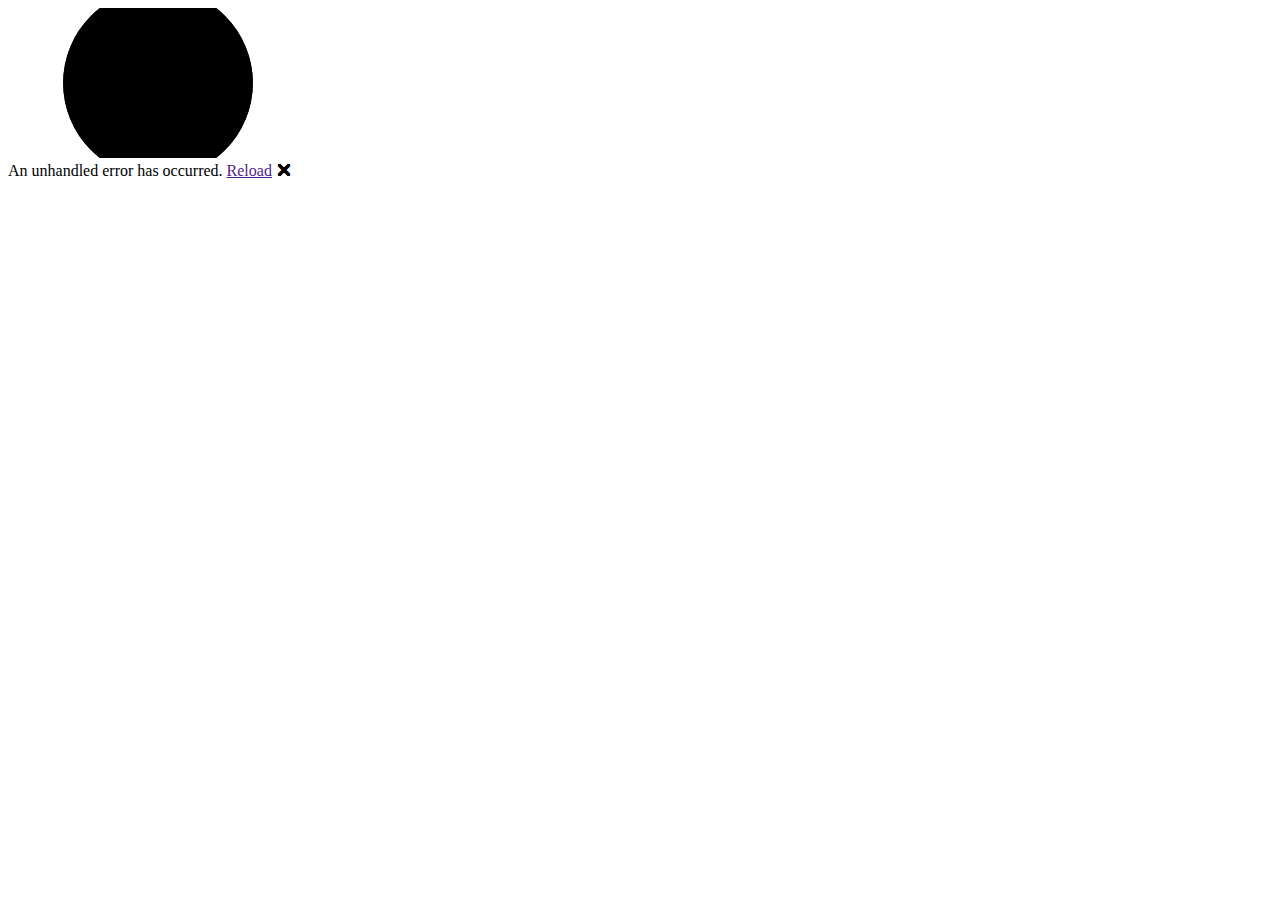
==== src/XFood.Web/wwwroot/index.html @ 51f4dfff "changed header design" ====
<!DOCTYPE html>
<html lang="en">

<head>
    <meta charset="utf-8" />
    <meta name="viewport" content="width=device-width, initial-scale=1.0, maximum-scale=1.0, user-scalable=no" />
    <title>XFood</title>
    <base href="/" />
    <link href="css/bootstrap/bootstrap.min.css" rel="stylesheet" />
    <link href="https://cdn.jsdelivr.net/npm/bootstrap@5.3.0-alpha1/dist/css/bootstrap.min.css" rel="stylesheet" integrity="sha384-rBpGj5-6OVvA8dSIsjN+uvBPTTGfJG93S9YD9ixu94d6n5ZlOtnnXCDK7SsnN2C" crossorigin="anonymous">
    <link href="css/app.css" rel="stylesheet" />
    <link href="css/style.css" rel="stylesheet" />
    <link rel="icon" type="image/png" href="favicon.png" />
    <link rel="stylesheet" href="https://cdn.jsdelivr.net/npm/bootstrap-icons@1.11.3/font/bootstrap-icons.min.css">
    <link href="XFoodBlazor.Web.Client.styles.css" rel="stylesheet" />
</head>

<body>
    <div id="app">
        <svg class="loading-progress">
            <circle r="40%" cx="50%" cy="50%" />
            <circle r="40%" cx="50%" cy="50%" />
        </svg>
        <div class="loading-progress-text"></div>
    </div>

    <div id="blazor-error-ui">
        An unhandled error has occurred.
        <a href="" class="reload">Reload</a>
        <a class="dismiss">🗙</a>
    </div>
    <script src="_framework/blazor.webassembly.js"></script>
    <script src="https://cdn.jsdelivr.net/npm/bootstrap@5.3.2/dist/js/bootstrap.bundle.min.js" integrity="sha384-C6RzsynM9kWDrMNeT87bh95OGNyZPhcTNXj1NW7RuBCsyN/o0jlpcV8Qyq46cDfL" crossorigin="anonymous"></script>
</body>

</html>
---- src/XFood.Web/wwwroot/css/app.css ----
@import url('open-iconic/font/css/open-iconic-bootstrap.min.css');

html, body {
    font-family: 'Helvetica Neue', Helvetica, Arial, sans-serif;
}

h1:focus {
    outline: none;
}

a, .btn-link {
    color: #0071c1;
}

.btn-primary {
    color: #fff;
    background-color: #1b6ec2;
    border-color: #1861ac;
}

.btn:focus, .btn:active:focus, .btn-link.nav-link:focus, .form-control:focus, .form-check-input:focus {
  box-shadow: 0 0 0 0.1rem white, 0 0 0 0.25rem #258cfb;
}

.content {
    padding-top: 1.1rem;
}

.valid.modified:not([type=checkbox]) {
    outline: 1px solid #26b050;
}

.invalid {
    outline: 1px solid red;
}

.validation-message {
    color: red;
}

#blazor-error-ui {
    background: lightyellow;
    bottom: 0;
    box-shadow: 0 -1px 2px rgba(0, 0, 0, 0.2);
    display: none;
    left: 0;
    padding: 0.6rem 1.25rem 0.7rem 1.25rem;
    position: fixed;
    width: 100%;
    z-index: 1000;
}

    #blazor-error-ui .dismiss {
        cursor: pointer;
        position: absolute;
        right: 0.75rem;
        top: 0.5rem;
    }

.blazor-error-boundary {
    background: url([data-uri]) no-repeat 1rem/1.8rem, #b32121;
    padding: 1rem 1rem 1rem 3.7rem;
    color: white;
}

    .blazor-error-boundary::after {
        content: "An error has occurred."
    }

.loading-progress {
    position: relative;
    display: block;
    width: 8rem;
    height: 8rem;
    margin: 20vh auto 1rem auto;
}

    .loading-progress circle {
        fill: none;
        stroke: #e0e0e0;
        stroke-width: 0.6rem;
        transform-origin: 50% 50%;
        transform: rotate(-90deg);
    }

        .loading-progress circle:last-child {
            stroke: #1b6ec2;
            stroke-dasharray: calc(3.141 * var(--blazor-load-percentage, 0%) * 0.8), 500%;
            transition: stroke-dasharray 0.05s ease-in-out;
        }

.loading-progress-text {
    position: absolute;
    text-align: center;
    font-weight: bold;
    inset: calc(20vh + 3.25rem) 0 auto 0.2rem;
}

    .loading-progress-text:after {
        content: var(--blazor-load-percentage-text, "Loading");
    }
---- src/XFood.Web/wwwroot/css/style.css ----
﻿.logoImg {
    width: 120px;
    height: 30px;
}

.avatar {
    font-size: 32px;
    margin-right: 10px;
}

.header {
    width: 100%;
    border: 2px solid black;
    border-radius: 15px 15px 15px 15px;
    margin: 0 auto;
}

.register-btn {
    margin-right: 10px;
}

.avatar-btn {
    border: none;
    background-color: #fff;
}
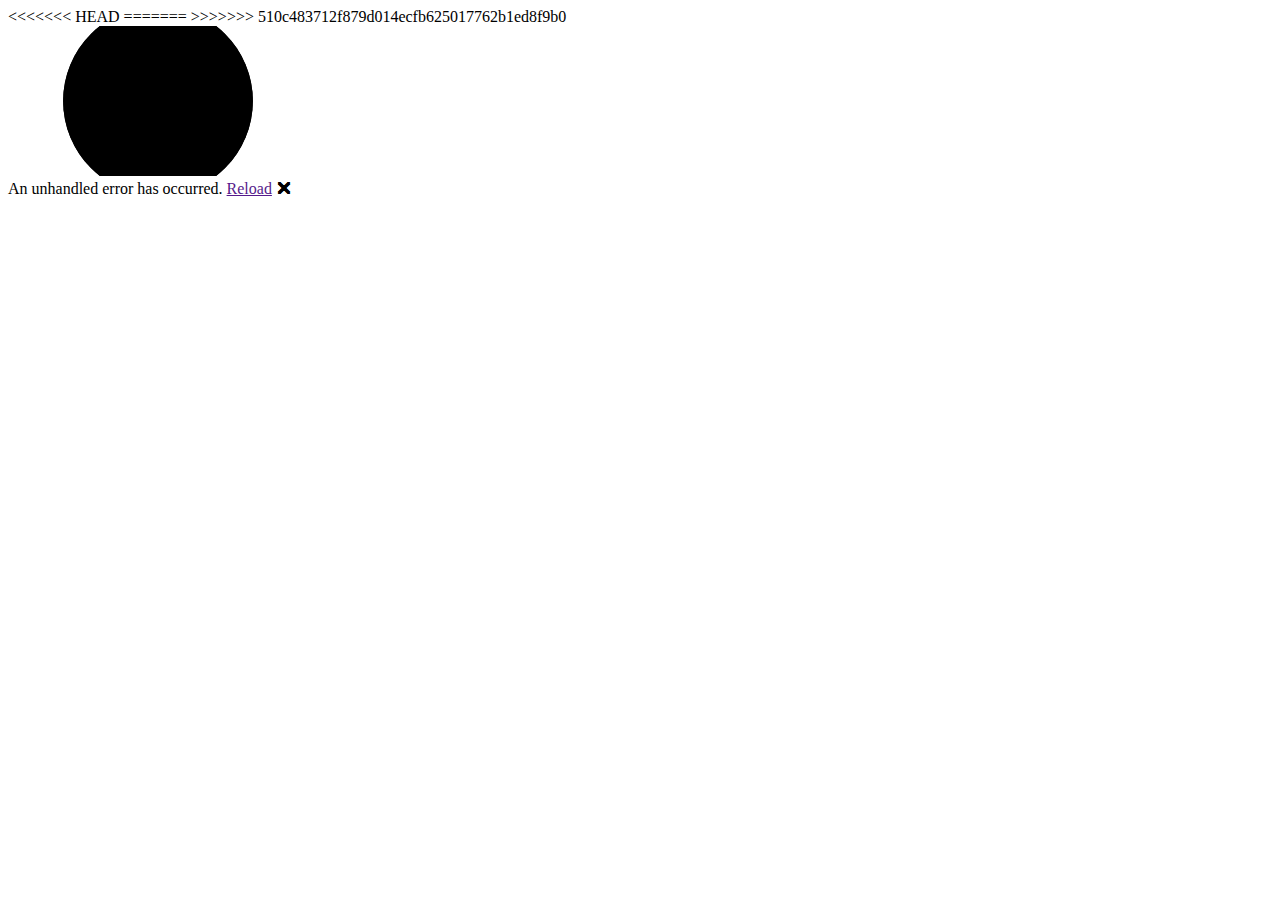
==== commit cb8ba235: "New" ====
--- a/src/XFood.Web/wwwroot/index.html
+++ b/src/XFood.Web/wwwroot/index.html
@@ -9,9 +9,14 @@
     <link href="css/bootstrap/bootstrap.min.css" rel="stylesheet" />
     <link href="https://cdn.jsdelivr.net/npm/bootstrap@5.3.0-alpha1/dist/css/bootstrap.min.css" rel="stylesheet" integrity="sha384-rBpGj5-6OVvA8dSIsjN+uvBPTTGfJG93S9YD9ixu94d6n5ZlOtnnXCDK7SsnN2C" crossorigin="anonymous">
     <link href="css/app.css" rel="stylesheet" />
+<<<<<<< HEAD
+    <link rel="stylesheet" href="css/style.css">
+    <link rel="icon" type="image/png" href="favicon.png" />
+=======
     <link href="css/style.css" rel="stylesheet" />
-    <link rel="icon" type="image/png" href="favicon.png" />
+    <link rel="icon" type="image/png" href="logo192New.png" />
     <link rel="stylesheet" href="https://cdn.jsdelivr.net/npm/bootstrap-icons@1.11.3/font/bootstrap-icons.min.css">
+>>>>>>> 510c483712f879d014ecfb625017762b1ed8f9b0
     <link href="XFoodBlazor.Web.Client.styles.css" rel="stylesheet" />
 </head>
 
@@ -29,8 +34,18 @@
         <a href="" class="reload">Reload</a>
         <a class="dismiss">🗙</a>
     </div>
+    <script>
+        function saveAsFile(filename, byteBase64) {
+            var link = document.createElement('a');
+            link.download = filename;
+            link.href = "data:application/octet-stream;base64," + byteBase64;
+            document.body.appendChild(link);
+            link.click();
+            document.body.removeChild(link);
+        }
+    </script>
     <script src="_framework/blazor.webassembly.js"></script>
     <script src="https://cdn.jsdelivr.net/npm/bootstrap@5.3.2/dist/js/bootstrap.bundle.min.js" integrity="sha384-C6RzsynM9kWDrMNeT87bh95OGNyZPhcTNXj1NW7RuBCsyN/o0jlpcV8Qyq46cDfL" crossorigin="anonymous"></script>
 </body>
 
-</html>
+</html>--- a/src/XFood.Web/wwwroot/css/app.css
+++ b/src/XFood.Web/wwwroot/css/app.css
@@ -1,7 +1,38 @@
 @import url('open-iconic/font/css/open-iconic-bootstrap.min.css');
 
+@font-face {
+    font-family: "DodoRoundedRegular";
+    src: url('../fonts/DodoRounded_v2-Regular/DodoRounded_v2-Regular.ttf');
+}
+
+@font-face {
+    font-family: "DodoRoundedBold";
+    src: url('../fonts/DodoRounded_v2-Bold/DodoRounded_v2-Bold.ttf');
+}
+
+@font-face {
+    font-family: "DodoRoundedExtraLight";
+    src: url('../fonts/DodoRounded_v2-ExtraLight/DodoRounded_v2-ExtraLight.ttf');
+}
+
+@font-face {
+    font-family: "DodoRoundedLight";
+    src: url('../fonts/DodoRounded_v2-Light/DodoRounded_v2-Light.ttf');
+}
+
+@font-face {
+    font-family: "DodoRoundedMedium";
+    src: url('../fonts/DodoRounded_v2-Medium/DodoRounded_v2-Medium.ttf');
+}
+
+@font-face {
+    font-family: "DodoRoundedThin";
+    src: url('../fonts/DodoRounded_v2-Thint/DodoRounded_v2-Thin.ttf');
+}
+
 html, body {
-    font-family: 'Helvetica Neue', Helvetica, Arial, sans-serif;
+    font-family: 'DodoRoundedRegular', Helvetica, Arial, sans-serif;
+    font-style: italic;
 }
 
 h1:focus {
--- a/src/XFood.Web/wwwroot/css/style.css
+++ b/src/XFood.Web/wwwroot/css/style.css
@@ -1,5 +1,66 @@
-﻿.logoImg {
-    width: 120px;
+<<<<<<< HEAD
+﻿
+.tb1Parent tbody tr td {
+    width: 200px;
+    height: 200px;
+}
+.divParent{
+    position:relative;
+}
+.divModal{
+    z-index:10;
+    position:absolute;
+    border:1px solid #000000;
+    border-radius:10px;
+    background-color: #ffffff;
+    left:40%;
+    top:20%;
+    width:400px;
+    min-height:300px;
+}
+.modalHeading{
+    text-align:center;
+    font-size:50px;
+    text-decoration:underline;
+    margin-bottom:36px;
+}
+=======
+﻿@font-face {
+    font-family: "DodoRoundedRegular";
+    src: url('../fonts/DodoRounded_v2-Regular/DodoRounded_v2-Regular.ttf');
+}
+
+@font-face {
+    font-family: "DodoRoundedBold";
+    src: url('../fonts/DodoRounded_v2-Bold/DodoRounded_v2-Bold.ttf');
+}
+
+@font-face {
+    font-family: "DodoRoundedExtraLight";
+    src: url('../fonts/DodoRounded_v2-ExtraLight/DodoRounded_v2-ExtraLight.ttf');
+}
+
+@font-face {
+    font-family: "DodoRoundedLight";
+    src: url('../fonts/DodoRounded_v2-Light/DodoRounded_v2-Light.ttf');
+}
+
+@font-face {
+    font-family: "DodoRoundedMedium";
+    src: url('../fonts/DodoRounded_v2-Medium/DodoRounded_v2-Medium.ttf');
+}
+
+@font-face {
+    font-family: "DodoRoundedThin";
+    src: url('../fonts/DodoRounded_v2-Thint/DodoRounded_v2-Thin.ttf');
+}
+
+* {
+    font-family: 'DodoRoundedRegular' !important;
+    font-style: italic;
+}
+.logoImg {
+    width: 150px;
     height: 30px;
 }
 
@@ -10,7 +71,7 @@
 
 .header {
     width: 100%;
-    border: 2px solid black;
+    border: 2px solid #5c5c5c;
     border-radius: 15px 15px 15px 15px;
     margin: 0 auto;
 }
@@ -22,4 +83,54 @@
 .avatar-btn {
     border: none;
     background-color: #fff;
-}+}
+
+main {
+    border-radius: 15px;
+    border: 2px solid #5c5c5c;
+}
+
+
+.nav-menu-custom .nav-item .nav-link {
+    margin-top: 10px;
+    border: 2px dashed #5c5c5c;
+    border-radius: 10px;
+    margin: 5px auto;
+}
+
+.nav-menu-custom .nav-item .nav-link {
+    color: #000 !important;
+    justify-content: center;
+}
+
+    .nav-menu-custom .nav-item  a.active {
+        background-color: #ccd5da !important;
+    }
+
+.side-bar {
+    position: relative;
+    height: calc(100vh - 120px);
+    padding: 0;
+    border-radius: 15px;
+    border: 2px solid #5c5c5c;
+    overflow-y: auto;
+}
+
+.time-zones {
+    position: absolute;
+    bottom: 0;
+    margin-bottom: 20px;
+    border: 2px solid #5c5c5c;
+    border-radius: 20px;
+    width: 90%;
+    left: 50%;
+    transform: translateX(-50%);
+}
+
+.gradient-custom-3 {
+    background: #84fab0;
+    background: -webkit-linear-gradient(to right, rgba(132, 250, 176, 0.5), rgba(143, 211, 244, 0.5));
+    background: linear-gradient(to right, rgba(132, 250, 176, 0.5), rgba(143, 211, 244, 0.5));
+}
+
+>>>>>>> 510c483712f879d014ecfb625017762b1ed8f9b0
--- a/src/XFood.Web/wwwroot/css/style.css
+++ b/src/XFood.Web/wwwroot/css/style.css
@@ -1,5 +1,66 @@
-﻿.logoImg {
-    width: 120px;
+<<<<<<< HEAD
+﻿
+.tb1Parent tbody tr td {
+    width: 200px;
+    height: 200px;
+}
+.divParent{
+    position:relative;
+}
+.divModal{
+    z-index:10;
+    position:absolute;
+    border:1px solid #000000;
+    border-radius:10px;
+    background-color: #ffffff;
+    left:40%;
+    top:20%;
+    width:400px;
+    min-height:300px;
+}
+.modalHeading{
+    text-align:center;
+    font-size:50px;
+    text-decoration:underline;
+    margin-bottom:36px;
+}
+=======
+﻿@font-face {
+    font-family: "DodoRoundedRegular";
+    src: url('../fonts/DodoRounded_v2-Regular/DodoRounded_v2-Regular.ttf');
+}
+
+@font-face {
+    font-family: "DodoRoundedBold";
+    src: url('../fonts/DodoRounded_v2-Bold/DodoRounded_v2-Bold.ttf');
+}
+
+@font-face {
+    font-family: "DodoRoundedExtraLight";
+    src: url('../fonts/DodoRounded_v2-ExtraLight/DodoRounded_v2-ExtraLight.ttf');
+}
+
+@font-face {
+    font-family: "DodoRoundedLight";
+    src: url('../fonts/DodoRounded_v2-Light/DodoRounded_v2-Light.ttf');
+}
+
+@font-face {
+    font-family: "DodoRoundedMedium";
+    src: url('../fonts/DodoRounded_v2-Medium/DodoRounded_v2-Medium.ttf');
+}
+
+@font-face {
+    font-family: "DodoRoundedThin";
+    src: url('../fonts/DodoRounded_v2-Thint/DodoRounded_v2-Thin.ttf');
+}
+
+* {
+    font-family: 'DodoRoundedRegular' !important;
+    font-style: italic;
+}
+.logoImg {
+    width: 150px;
     height: 30px;
 }
 
@@ -10,7 +71,7 @@
 
 .header {
     width: 100%;
-    border: 2px solid black;
+    border: 2px solid #5c5c5c;
     border-radius: 15px 15px 15px 15px;
     margin: 0 auto;
 }
@@ -22,4 +83,54 @@
 .avatar-btn {
     border: none;
     background-color: #fff;
-}+}
+
+main {
+    border-radius: 15px;
+    border: 2px solid #5c5c5c;
+}
+
+
+.nav-menu-custom .nav-item .nav-link {
+    margin-top: 10px;
+    border: 2px dashed #5c5c5c;
+    border-radius: 10px;
+    margin: 5px auto;
+}
+
+.nav-menu-custom .nav-item .nav-link {
+    color: #000 !important;
+    justify-content: center;
+}
+
+    .nav-menu-custom .nav-item  a.active {
+        background-color: #ccd5da !important;
+    }
+
+.side-bar {
+    position: relative;
+    height: calc(100vh - 120px);
+    padding: 0;
+    border-radius: 15px;
+    border: 2px solid #5c5c5c;
+    overflow-y: auto;
+}
+
+.time-zones {
+    position: absolute;
+    bottom: 0;
+    margin-bottom: 20px;
+    border: 2px solid #5c5c5c;
+    border-radius: 20px;
+    width: 90%;
+    left: 50%;
+    transform: translateX(-50%);
+}
+
+.gradient-custom-3 {
+    background: #84fab0;
+    background: -webkit-linear-gradient(to right, rgba(132, 250, 176, 0.5), rgba(143, 211, 244, 0.5));
+    background: linear-gradient(to right, rgba(132, 250, 176, 0.5), rgba(143, 211, 244, 0.5));
+}
+
+>>>>>>> 510c483712f879d014ecfb625017762b1ed8f9b0
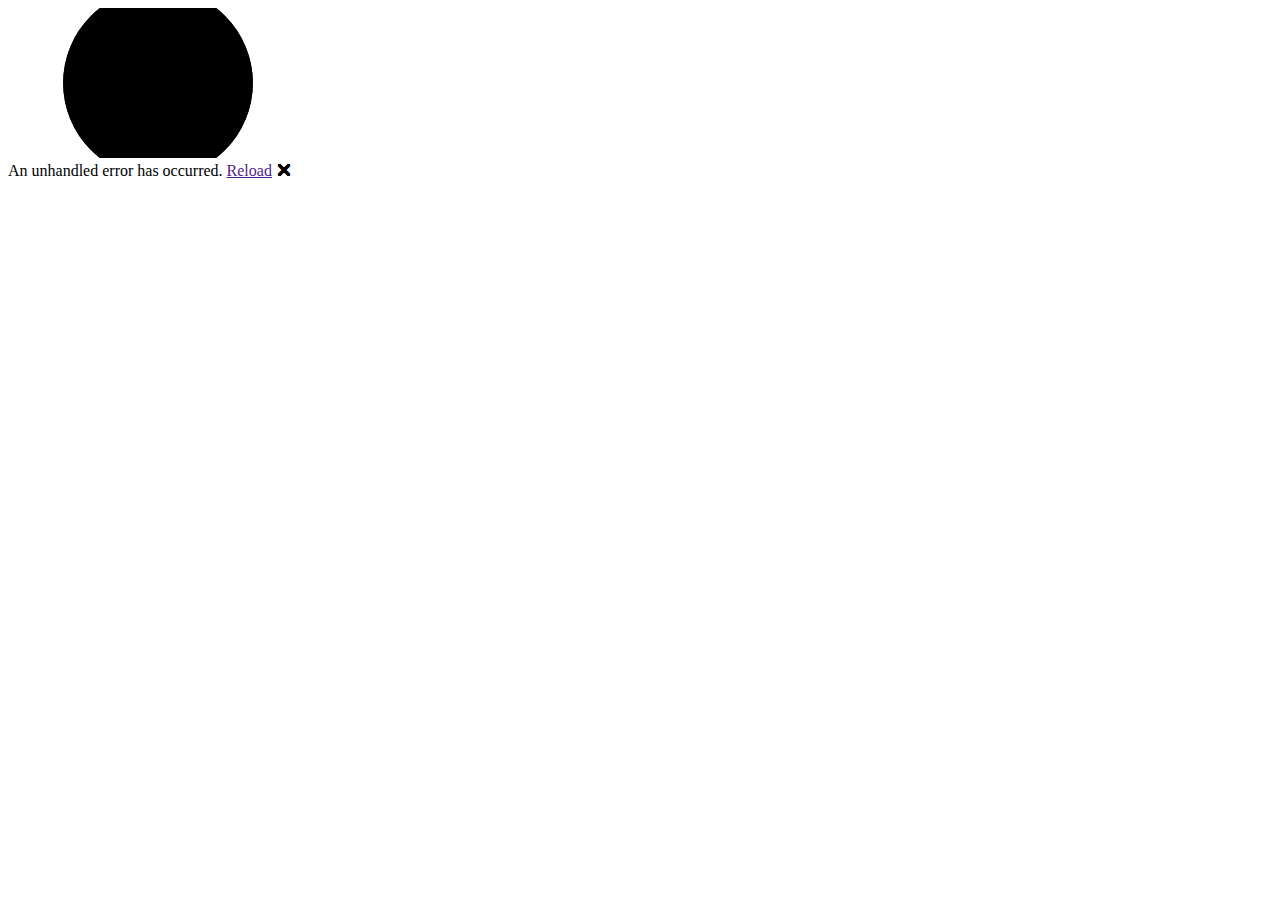
==== commit c19b92bf: "Merge pull request #31 from UluukBlakee/EndCheckAndAppeal" ====
--- a/src/XFood.Web/wwwroot/index.html
+++ b/src/XFood.Web/wwwroot/index.html
@@ -9,14 +9,9 @@
     <link href="css/bootstrap/bootstrap.min.css" rel="stylesheet" />
     <link href="https://cdn.jsdelivr.net/npm/bootstrap@5.3.0-alpha1/dist/css/bootstrap.min.css" rel="stylesheet" integrity="sha384-rBpGj5-6OVvA8dSIsjN+uvBPTTGfJG93S9YD9ixu94d6n5ZlOtnnXCDK7SsnN2C" crossorigin="anonymous">
     <link href="css/app.css" rel="stylesheet" />
-<<<<<<< HEAD
-    <link rel="stylesheet" href="css/style.css">
-    <link rel="icon" type="image/png" href="favicon.png" />
-=======
     <link href="css/style.css" rel="stylesheet" />
     <link rel="icon" type="image/png" href="logo192New.png" />
     <link rel="stylesheet" href="https://cdn.jsdelivr.net/npm/bootstrap-icons@1.11.3/font/bootstrap-icons.min.css">
->>>>>>> 510c483712f879d014ecfb625017762b1ed8f9b0
     <link href="XFoodBlazor.Web.Client.styles.css" rel="stylesheet" />
 </head>
 
@@ -45,7 +40,9 @@
         }
     </script>
     <script src="_framework/blazor.webassembly.js"></script>
+    <script src="~/lib/jquery/dist/jquery.min.js"></script>
     <script src="https://cdn.jsdelivr.net/npm/bootstrap@5.3.2/dist/js/bootstrap.bundle.min.js" integrity="sha384-C6RzsynM9kWDrMNeT87bh95OGNyZPhcTNXj1NW7RuBCsyN/o0jlpcV8Qyq46cDfL" crossorigin="anonymous"></script>
+    <script src="js/app.js"></script>
 </body>
 
-</html>+</html>
